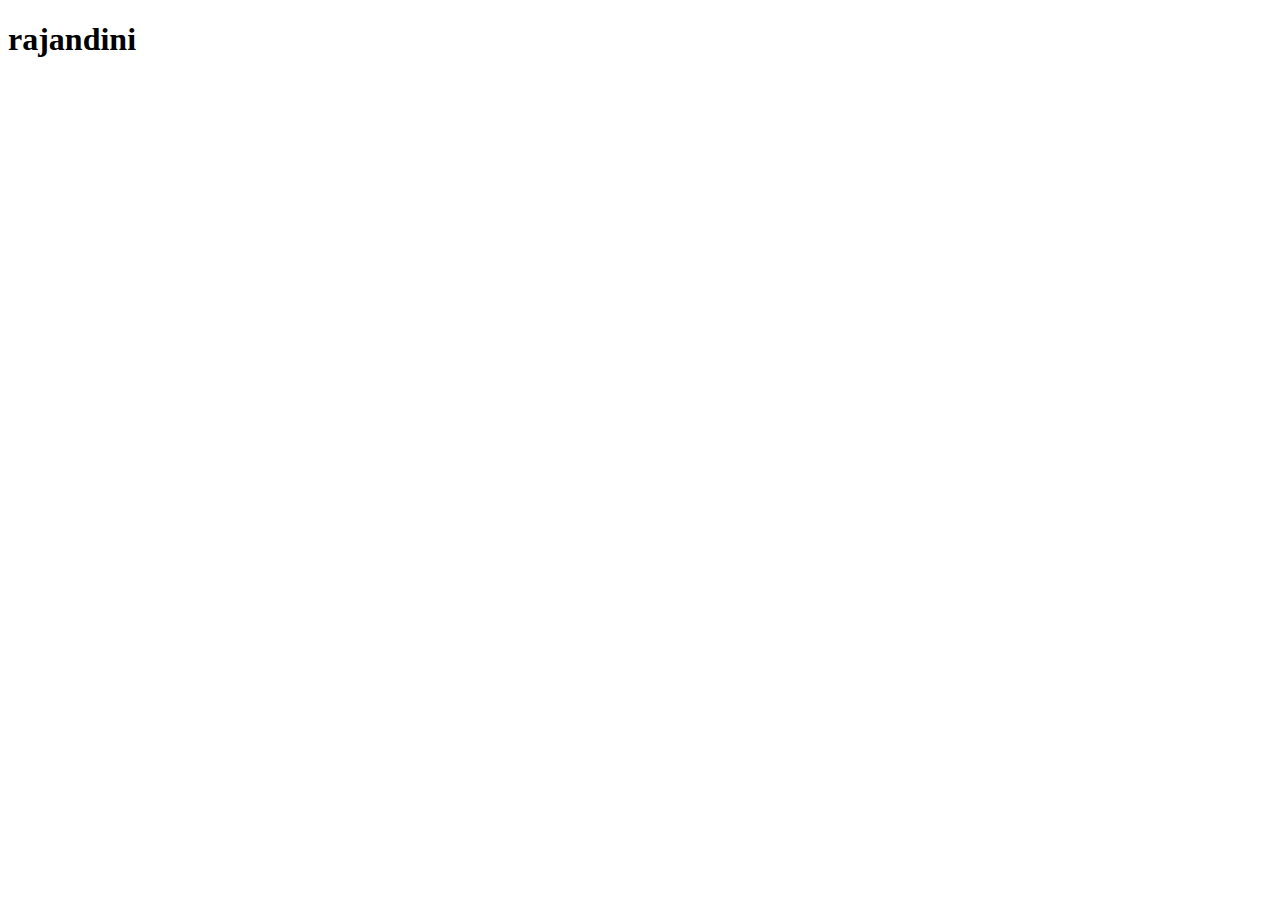
==== index.html @ 556e3e14 "this is html prpject" ====
<!DOCTYPE html>
<html lang="en">
<head>
    <meta charset="UTF-8">
    <meta name="viewport" content="width=device-width, initial-scale=1.0">
    <title>Document</title>
</head>
<body>
    <h1>rajandini</h1>
</body>
</html>
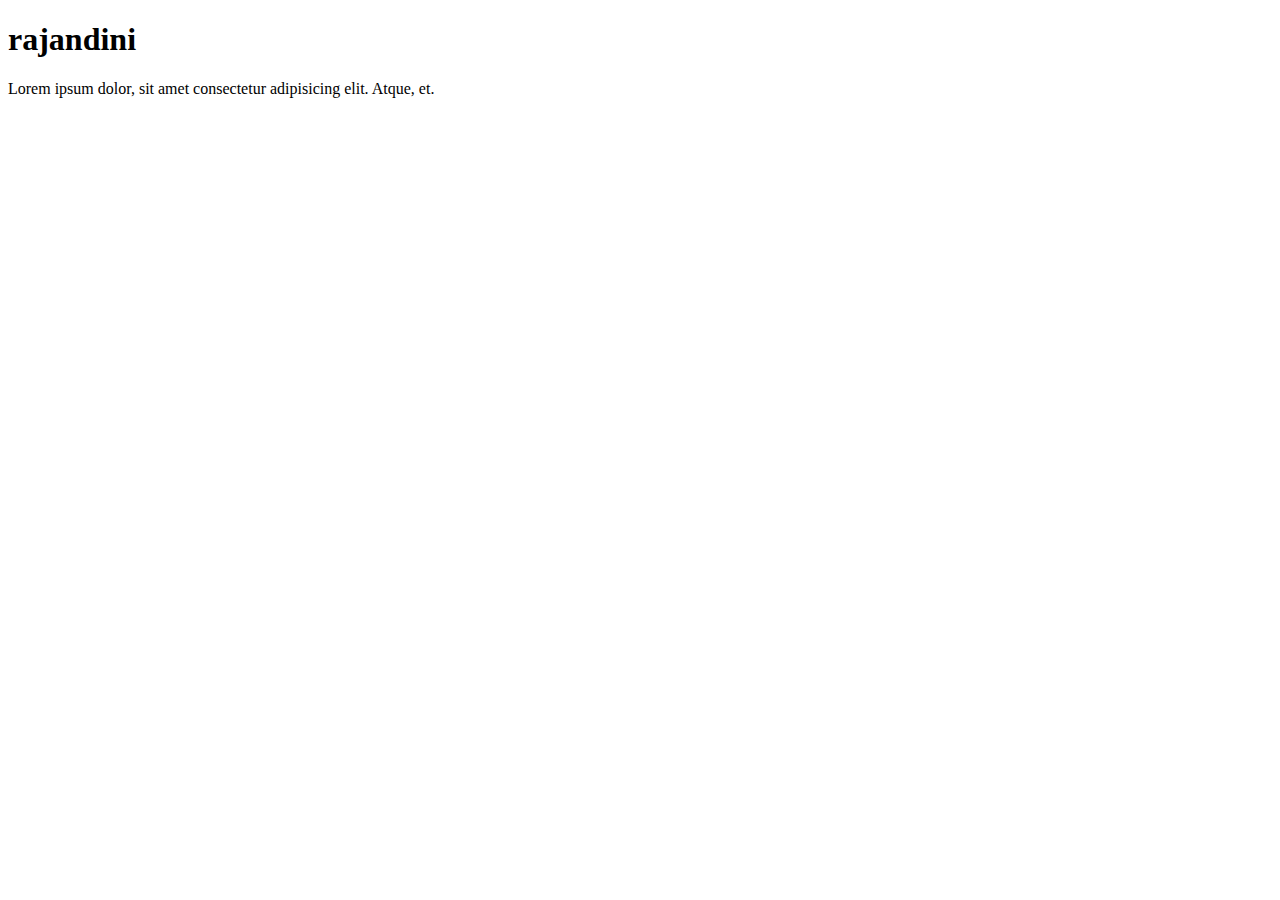
==== commit 9ba0b783: "thia is a html" ====
--- a/index.html
+++ b/index.html
@@ -7,5 +7,6 @@
 </head>
 <body>
     <h1>rajandini</h1>
+    <p>Lorem ipsum dolor, sit amet consectetur adipisicing elit. Atque, et.</p>
 </body>
 </html>
